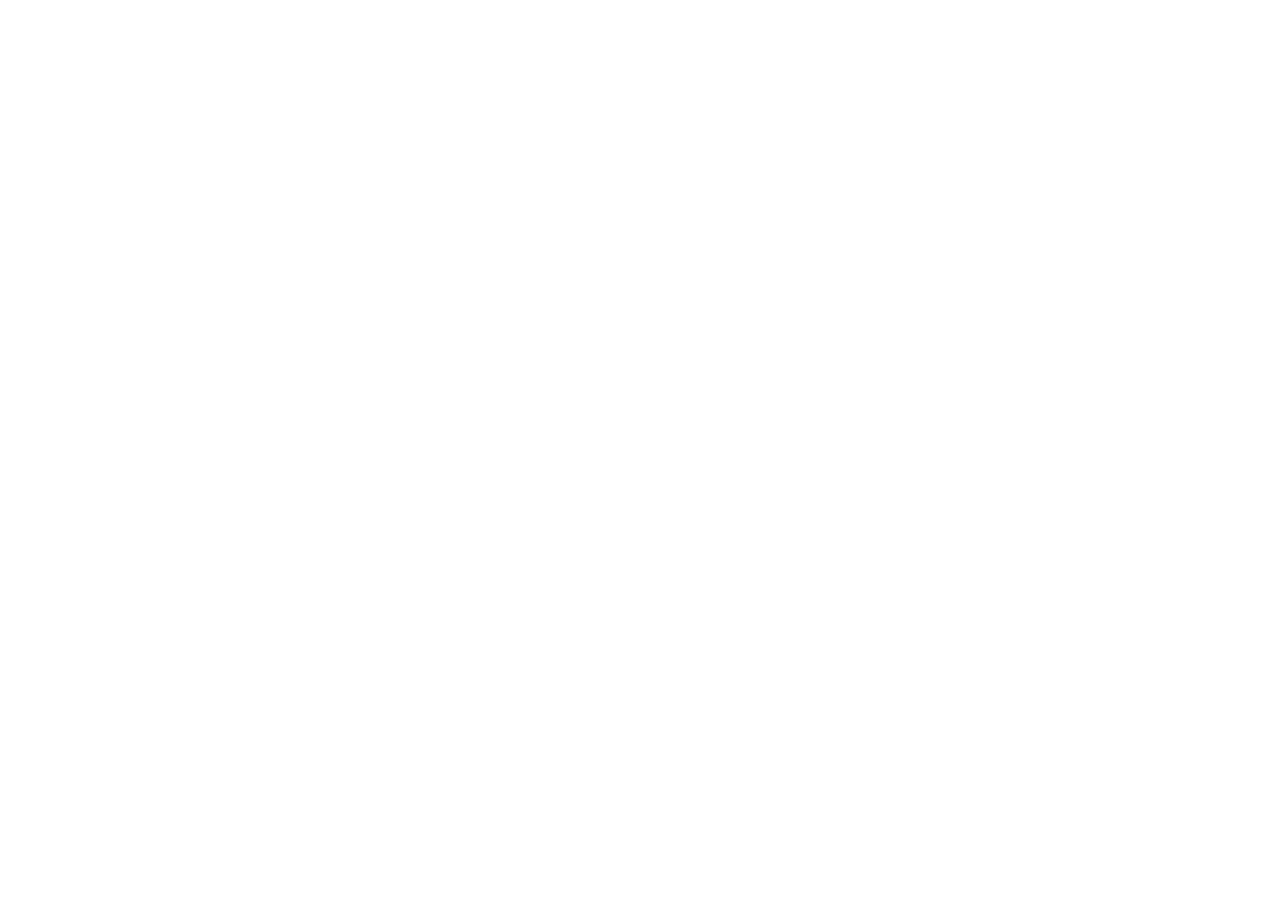
==== lista02-B/index.html @ 51181b45 "resolução lista 2a" ====
<!DOCTYPE html>
<html lang="en">
<head>
    <meta charset="UTF-8">
    <meta name="viewport" content="width=device-width, initial-scale=1.0">
    <title>Document</title>
</head>
<body>
    <script src="js/script"></script>
</body>
</html>
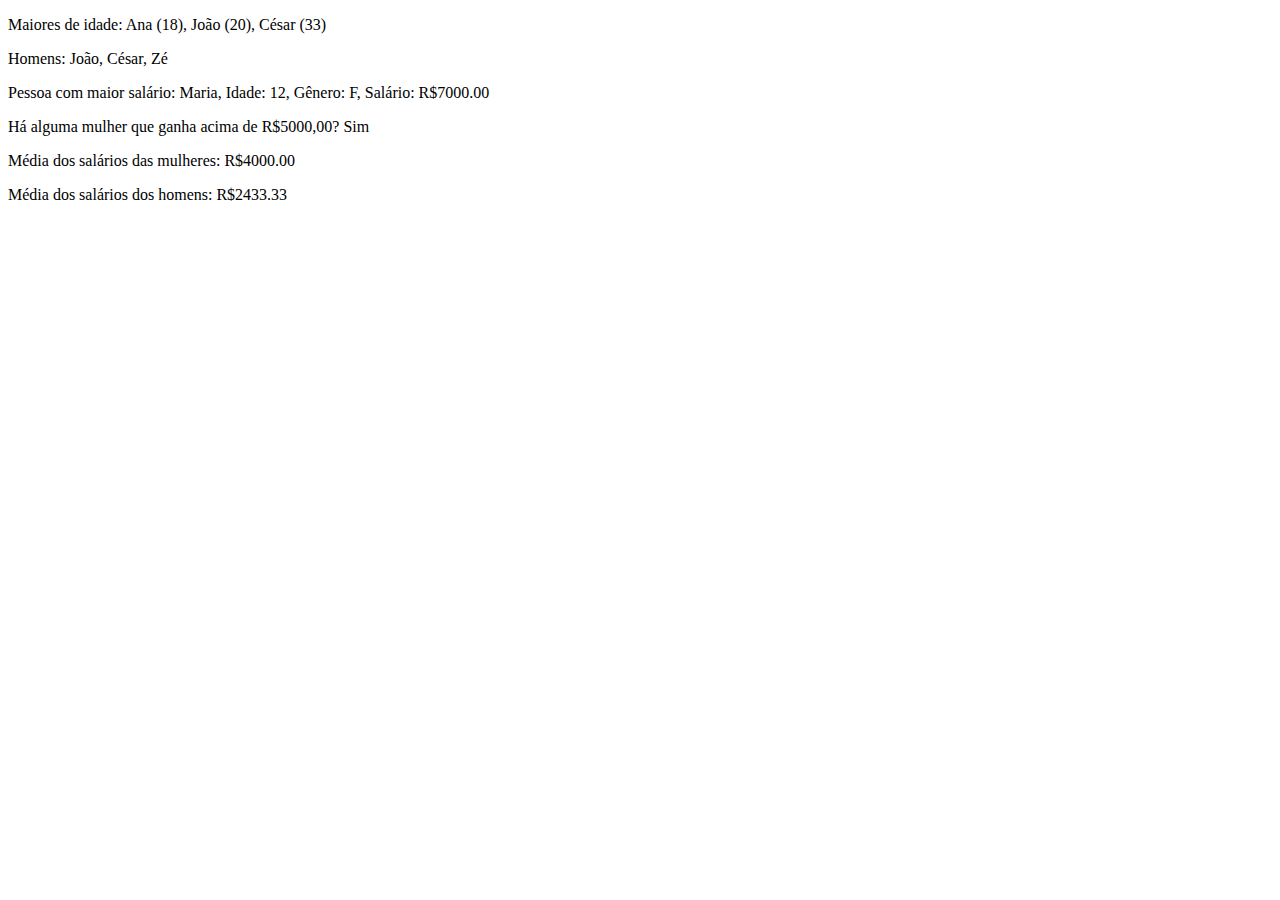
==== commit d12178bf: "ajuste index.html" ====
--- a/lista02-B/index.html
+++ b/lista02-B/index.html
@@ -6,6 +6,6 @@
     <title>Document</title>
 </head>
 <body>
-    <script src="js/script"></script>
+    <script src="js/script.js"></script>
 </body>
 </html>